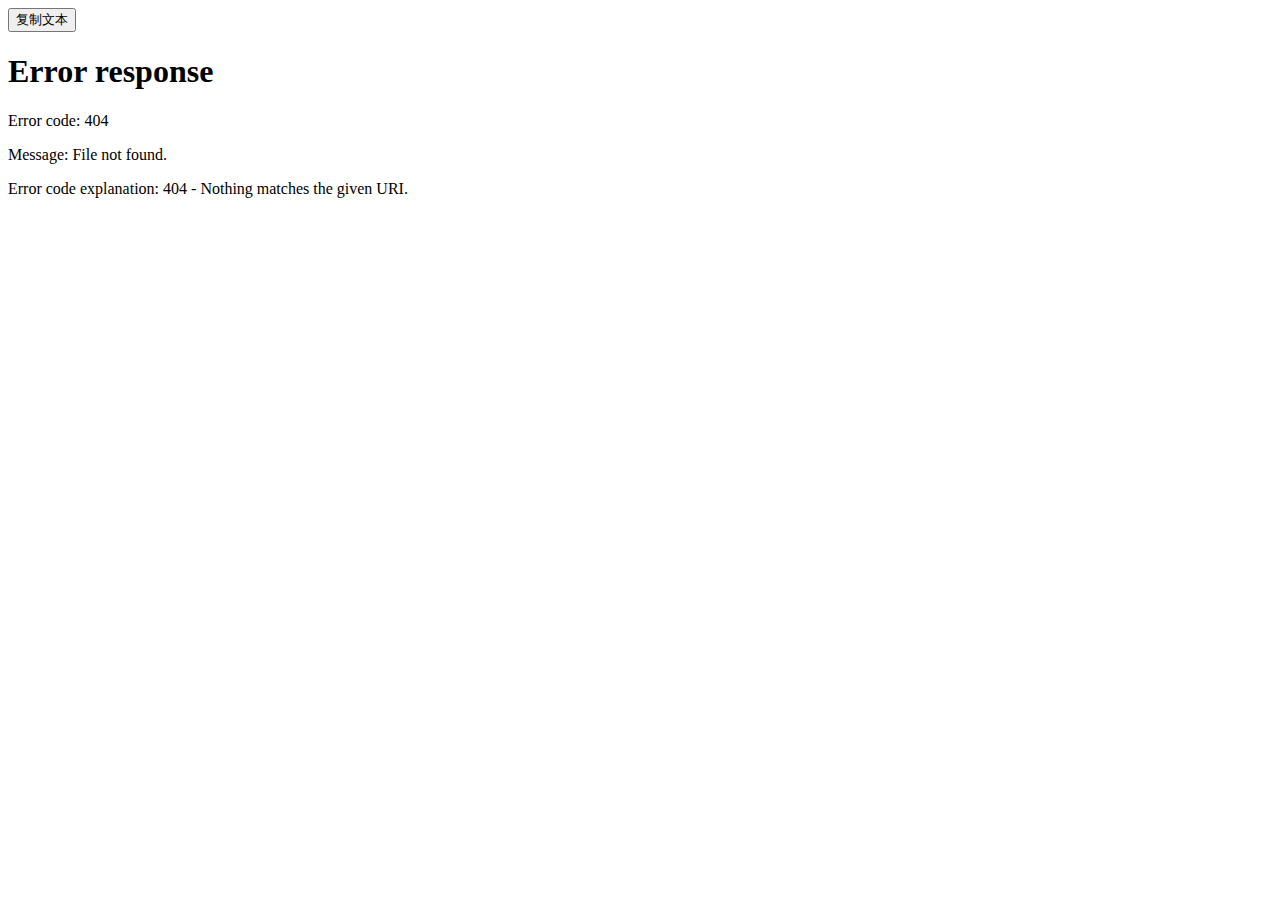
==== src/main/resources/templates/dashboard.html @ 2282031a "写了一个iframe标签，加载不同页面" ====
<!DOCTYPE html>
<html lang="en" xmlns:th="http://www.thymeleaf.org">
<head th:include="common :: link">

</head>
<body>
<div  th:include="common :: header"></div>
<div>
    <button onclick="copyText()">复制文本</button>
    <div id="page1">
        <iframe id="iframe" align="center" width="100%" height="170" src="/emps"  frameborder="no" border="0" marginwidth="0" marginheight="0" scrolling="no"></iframe>
    </div>
</div>
<div th:include="common :: copyright"></div>
<script type="text/javascript">
    function copyText()
    {
        document.getElementById('iframe').src = "/"
    }
</script>
</body>
</html>
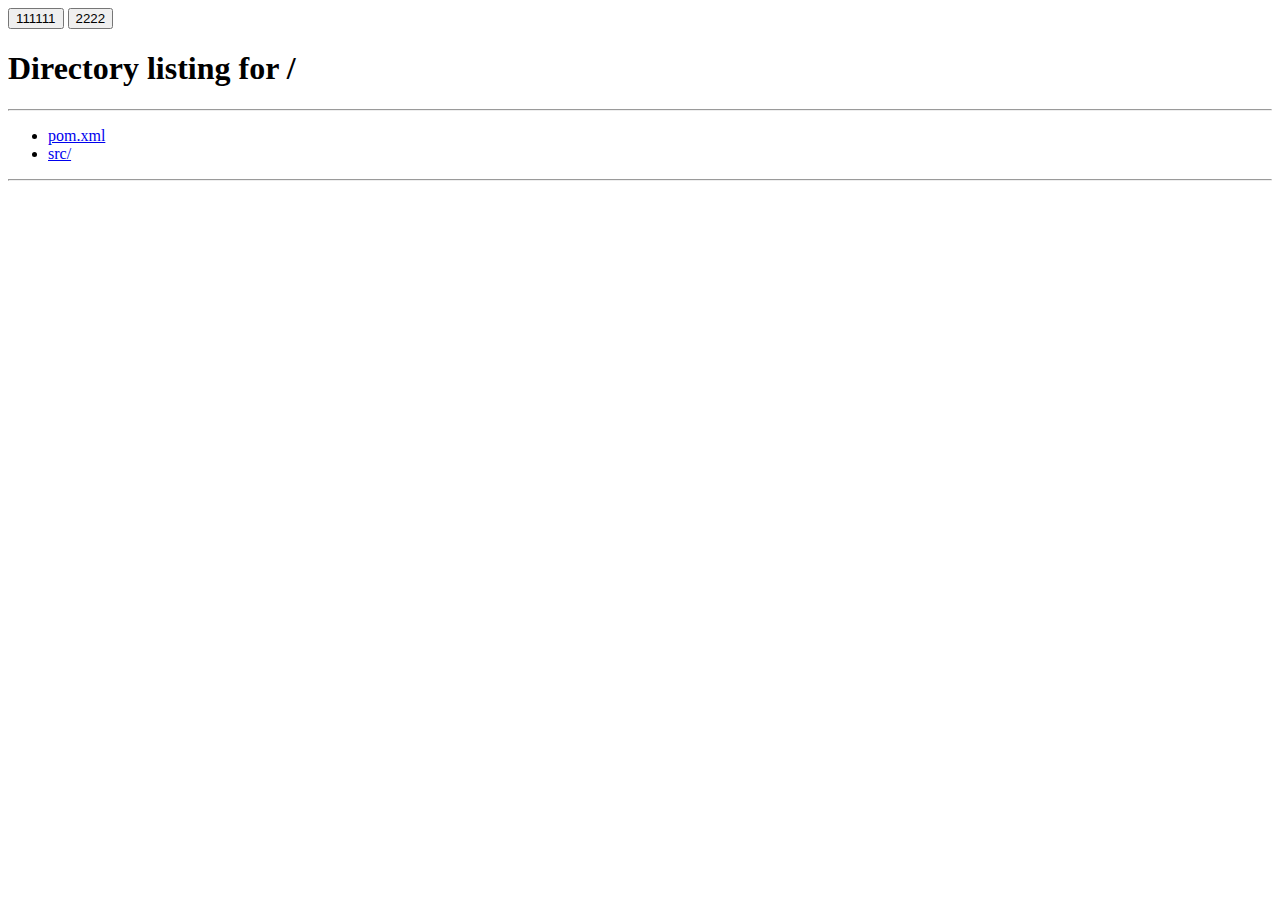
==== commit a6a37561: "添加一个错误解析机制" ====
--- a/src/main/resources/templates/dashboard.html
+++ b/src/main/resources/templates/dashboard.html
@@ -1,21 +1,31 @@
 <!DOCTYPE html>
 <html lang="en" xmlns:th="http://www.thymeleaf.org">
-<head th:include="common :: link">
-
+<head>
+    <meta charset="UTF-8">
+    <title>Insert title here</title>
+    <link th:href="@{/webjars/jquery/3.3.1/jquery.js}">
+    <link th:href="@{/css/common.css}" rel="stylesheet">
 </head>
 <body>
-<div  th:include="common :: header"></div>
+<div th:include="common/header :: header"></div>
 <div>
-    <button onclick="copyText()">复制文本</button>
+    <button type="button"  onclick="copyText('list')">
+        111111
+    </button>
+    <button type="button"  onclick="copyText('/')">
+        2222
+    </button>
+</div>
+<div>
     <div id="page1">
-        <iframe id="iframe" align="center" width="100%" height="170" src="/emps"  frameborder="no" border="0" marginwidth="0" marginheight="0" scrolling="no"></iframe>
+        <iframe id="iframe" align="center" width="100%" height="170" src="/"  frameborder="no" border="0" marginwidth="0" marginheight="0" scrolling="no"></iframe>
     </div>
 </div>
-<div th:include="common :: copyright"></div>
+<div th:include="common/footer :: footer"></div>
 <script type="text/javascript">
-    function copyText()
+    function copyText(value)
     {
-        document.getElementById('iframe').src = "/"
+        document.getElementById('iframe').src = value
     }
 </script>
 </body>
